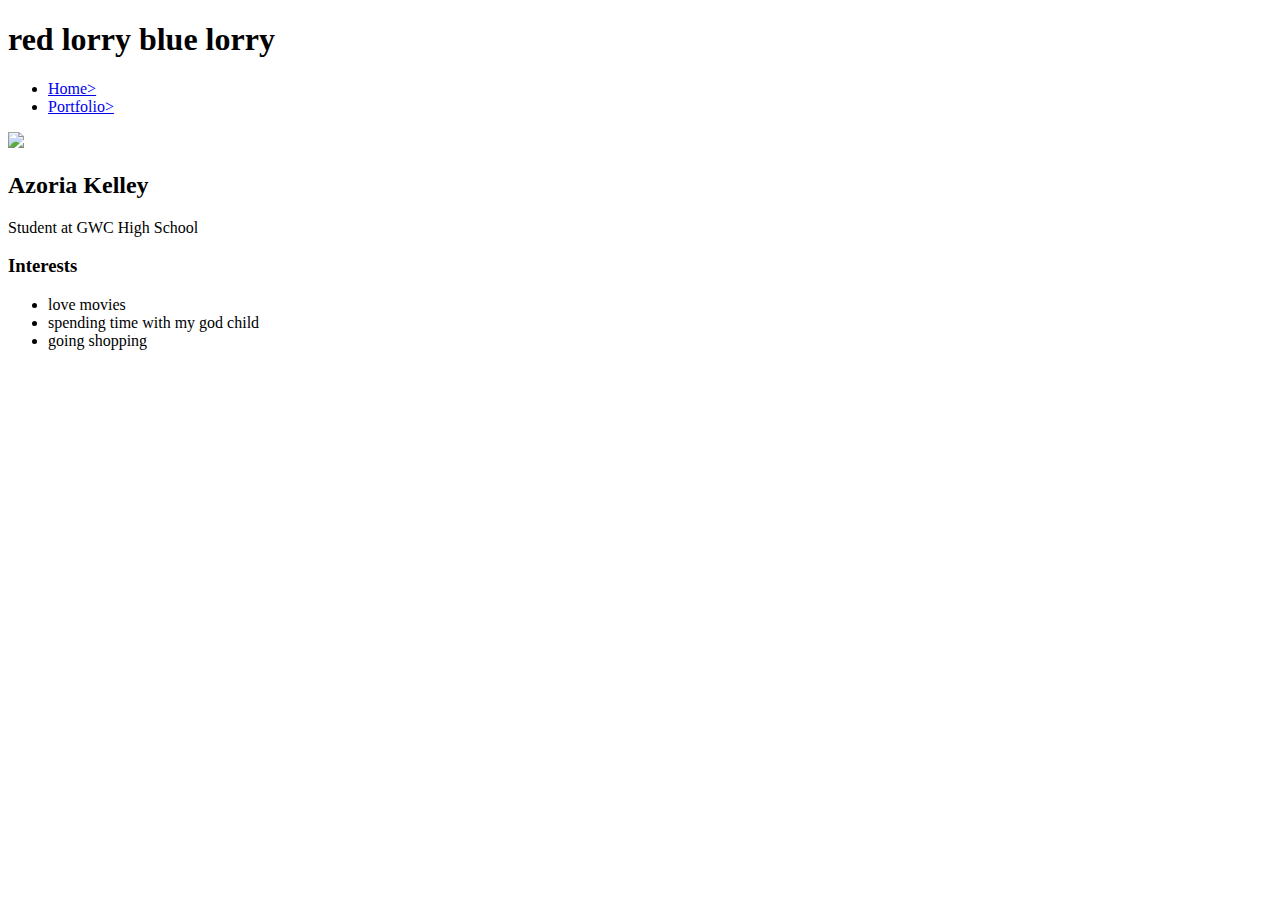
==== index.html @ e4fbaf19 "add index.html and css files" ====
<!DOCTYPE HTML>
<html>
    <head>
        <title>red lorry blue lorry</title>

    </head>
    

    <body>
        <div>
            <nav>
                <h1> red lorry blue lorry</h1>
                <ul>
                    <li>
                        <a href="index.html"> Home></a>
                    </li>
                    <li>
                        <a href="portfolio.html"> Portfolio></a>
                    </li>
                </ul>
            </nav>
            <main>
                <!-- Sidebar section -->
                <div> 
                    <img src="https://us.lanvin.com/cdn/shop/files/FW-SKDK02-DRA2-A2151_1_1600x.jpg?v=1712141299">
                    <h2>Azoria Kelley</h2>
                    <p> Student at GWC High School</p>
                    <div>
                        <h3>Interests</h3>
                    <ul>
                        <li>love movies</li>
                        <li>spending time with my god child</li>
                        <li>going shopping</li>
                    </ul>
                    </div>
                    <!-- Interests section -->

                </div>
                <div></div>
            </main>
        </div>

    </body>
</html>
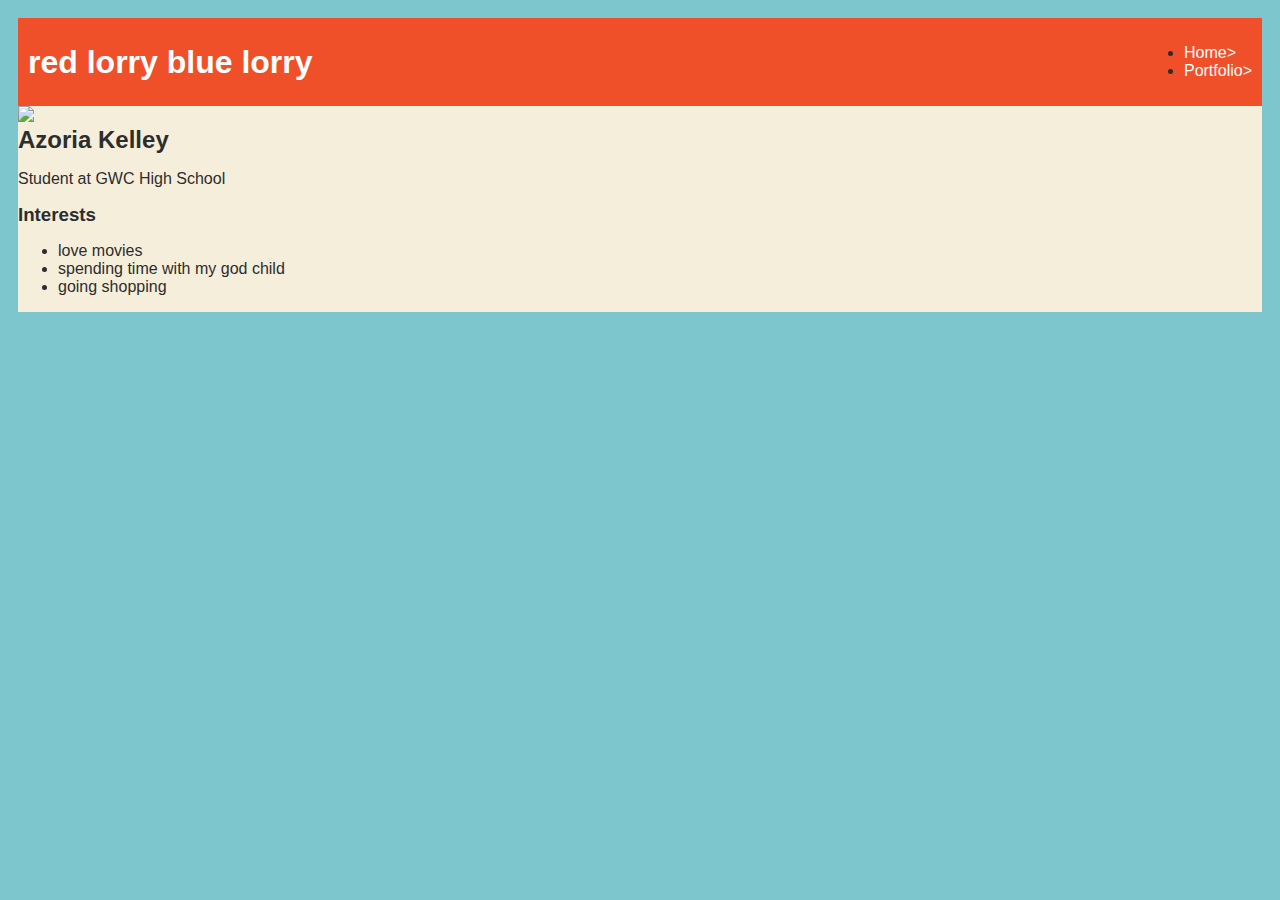
==== commit b124d409: "add index.html and css files" ====
--- a/index.html
+++ b/index.html
@@ -2,6 +2,7 @@
 <html>
     <head>
         <title>red lorry blue lorry</title>
+        <link rel="stylesheet" href="style.css">
 
     </head>
     
--- a/style.css
+++ b/style.css
@@ -0,0 +1,62 @@
+body {
+    background: rgb(125, 198, 205);
+    color: rgb(45, 45, 45);
+    padding: 10px;
+    font-family: arial;
+}
+#all-contents {
+  max-width: 800px;
+    margin: auto;
+}
+
+/* navigation menu */
+nav {
+    background: rgb(239, 80, 41);
+   margin: 0 auto;
+    display: flex;
+    padding: 10px;
+}
+h1 {
+    display: flex;
+    align-items: center;
+    color: white;
+    flex: 1;
+    margin: 0;
+}
+#nav-ul {
+    list-style-image: none;
+}
+.nav-li {
+    display: inline-block;
+    padding: 0 10px;
+}
+a {
+    text-decoration: none;
+    color: #fff;
+}
+
+/* main container area beneath menu */
+main {
+    background: rgb(245, 238, 219);
+    display: flex;
+}
+.sidebar {
+    margin-right: 25px;
+    padding: 10px;
+}
+.sidebar-img {
+    width: 200px;
+}
+.content {
+    flex: 1;
+    padding: 15px;
+}
+
+/* portfolio styles */
+#interests {
+    border: 4px silver ridge;
+    padding: 8px;
+}
+h2, h3 {
+    margin: 0px;
+}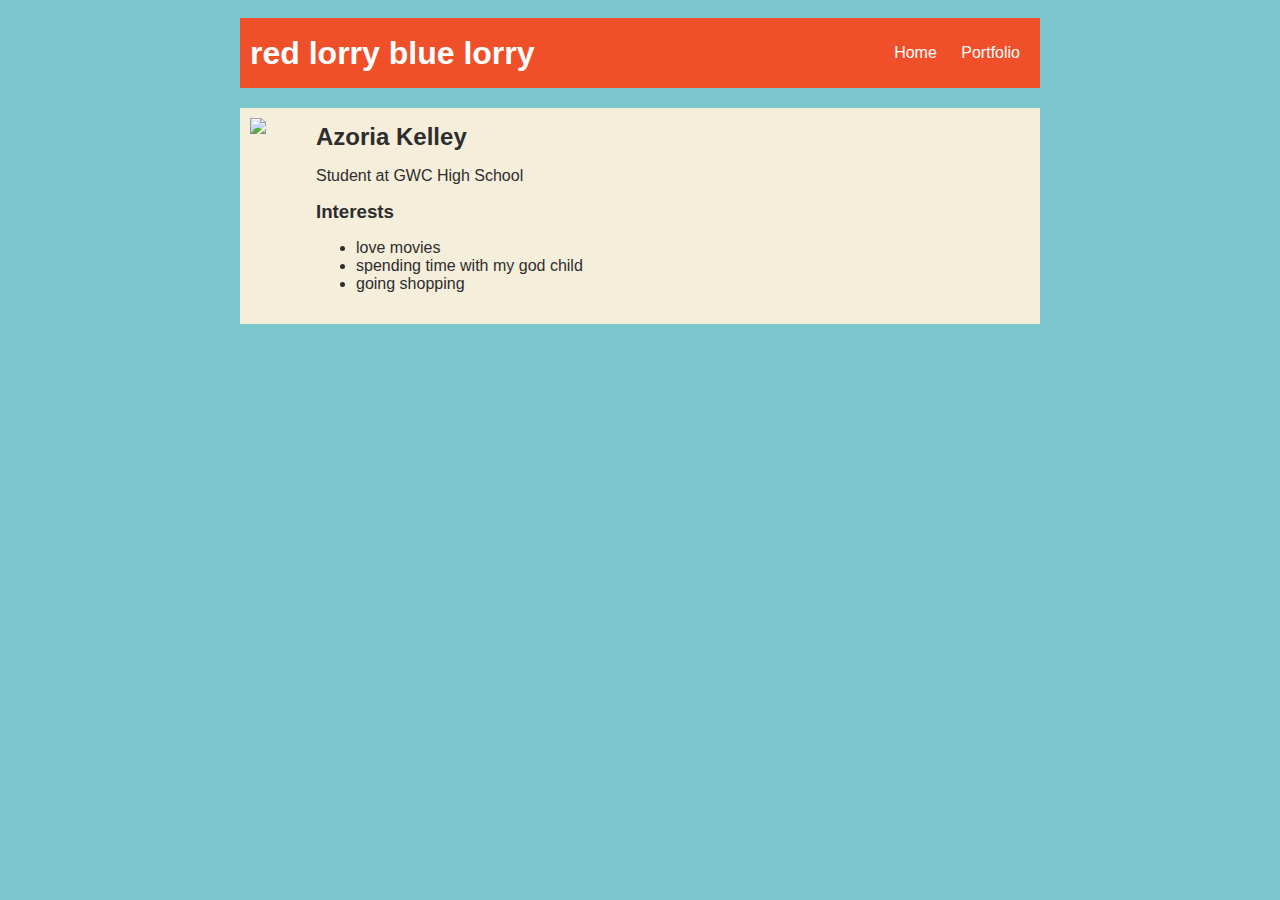
==== commit c49c5560: "add portfolio.html file" ====
--- a/index.html
+++ b/index.html
@@ -1,45 +1,47 @@
-<!DOCTYPE HTML>
+<!DOCTYPE html>
 <html>
-    <head>
-        <title>red lorry blue lorry</title>
-        <link rel="stylesheet" href="style.css">
+  <head>
+    <title>red lorry blue lorry</title>
+    <link rel="stylesheet" href="style.css" />
+  </head>
 
-    </head>
-    
-
-    <body>
-        <div>
-            <nav>
-                <h1> red lorry blue lorry</h1>
-                <ul>
-                    <li>
-                        <a href="index.html"> Home></a>
-                    </li>
-                    <li>
-                        <a href="portfolio.html"> Portfolio></a>
-                    </li>
-                </ul>
-            </nav>
-            <main>
-                <!-- Sidebar section -->
-                <div> 
-                    <img src="https://us.lanvin.com/cdn/shop/files/FW-SKDK02-DRA2-A2151_1_1600x.jpg?v=1712141299">
-                    <h2>Azoria Kelley</h2>
-                    <p> Student at GWC High School</p>
-                    <div>
-                        <h3>Interests</h3>
-                    <ul>
-                        <li>love movies</li>
-                        <li>spending time with my god child</li>
-                        <li>going shopping</li>
-                    </ul>
-                    </div>
-                    <!-- Interests section -->
-
-                </div>
-                <div></div>
-            </main>
+  <body>
+    <div id="all-contents">
+      <nav>
+        <h1>red lorry blue lorry</h1>
+        <ul id="nav-ul">
+          <li class="nav-li">
+            <a href="index.html">Home</a>
+          </li>
+          <li class="nav-li">
+            <a href="portfolio.html">Portfolio</a>
+          </li>
+        </ul>
+      </nav>
+      <main>
+        <!-- Sidebar section -->
+        <div class="sidebar">
+          <img
+            class="sidebar-img"
+            src="https://usapple.org/wp-content/uploads/2019/10/apple-pink-lady.png"
+          />
         </div>
 
-    </body>
+        <!-- Content section -->
+        <div class="content">
+          <h2>Azoria Kelley</h2>
+          <p>Student at GWC High School</p>
+          <!-- Interests section -->
+          <div>
+            <h3>Interests</h3>
+            <ul>
+              <li>love movies</li>
+              <li>spending time with my god child</li>
+              <li>going shopping</li>
+            </ul>
+          </div>
+        </div>
+      </main>
+    </div>
+  </body>
 </html>
--- a/style.css
+++ b/style.css
@@ -1,62 +1,89 @@
 body {
-    background: rgb(125, 198, 205);
-    color: rgb(45, 45, 45);
-    padding: 10px;
-    font-family: arial;
+  background: rgb(125, 198, 205);
+  color: rgb(45, 45, 45);
+  padding: 10px;
+  font-family: arial;
 }
 #all-contents {
   max-width: 800px;
-    margin: auto;
+  margin: auto;
 }
 
 /* navigation menu */
 nav {
-    background: rgb(239, 80, 41);
-   margin: 0 auto;
-    display: flex;
-    padding: 10px;
+  background: rgb(239, 80, 41);
+  margin: 0 auto;
+  margin-bottom: 20px;
+  display: flex;
+  padding: 10px;
 }
 h1 {
-    display: flex;
-    align-items: center;
-    color: white;
-    flex: 1;
-    margin: 0;
+  display: flex;
+  align-items: center;
+  color: white;
+  flex: 1;
+  margin: 0;
 }
 #nav-ul {
-    list-style-image: none;
+  list-style-image: none;
 }
 .nav-li {
-    display: inline-block;
-    padding: 0 10px;
+  display: inline-block;
+  padding: 0 10px;
 }
 a {
-    text-decoration: none;
-    color: #fff;
+  text-decoration: none;
+  color: #fff;
 }
 
 /* main container area beneath menu */
 main {
-    background: rgb(245, 238, 219);
-    display: flex;
+  background: rgb(245, 238, 219);
+  display: flex;
 }
 .sidebar {
-    margin-right: 25px;
-    padding: 10px;
+  margin-right: 25px;
+  padding: 10px;
 }
 .sidebar-img {
-    width: 200px;
+  width: 200px;
 }
 .content {
-    flex: 1;
-    padding: 15px;
+  flex: 1;
+  padding: 15px;
 }
 
 /* portfolio styles */
 #interests {
-    border: 4px silver ridge;
-    padding: 8px;
+  border: 4px silver ridge;
+  padding: 8px;
 }
-h2, h3 {
-    margin: 0px;
-}+h2,
+h3 {
+  margin: 0px;
+}
+/* portfolio styles */
+.content h1 {
+  color: black;
+}
+
+#portfolio {
+  list-style-type: none;
+  padding-left: 0;
+}
+
+#portfolio li {
+  background: #fff;
+  padding: 10px;
+  border-radius: 10px;
+  margin-bottom: 10px;
+}
+
+#portfolio li:hover {
+  background: #eee;
+}
+
+#portfolio a {
+  text-decoration: none;
+  color: #454545;
+}
